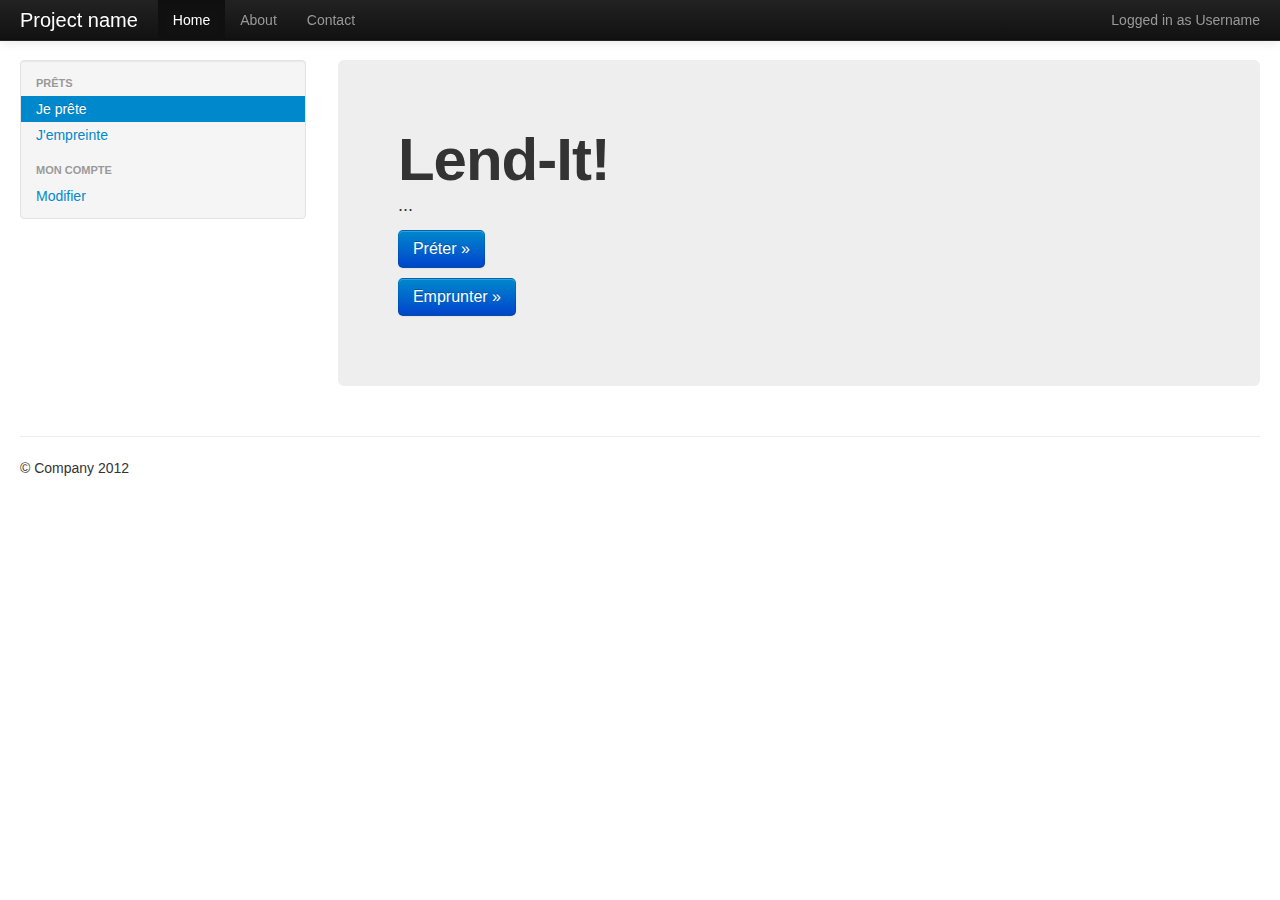
==== index.html @ d626d747 "update index to bootstrap." ====
<!DOCTYPE html>
<html lang="en">
  <head>
    <meta charset="utf-8">
    <title>Bootstrap, from Twitter</title>
    <meta name="viewport" content="width=device-width, initial-scale=1.0">
    <meta name="description" content="">
    <meta name="author" content="">

    <!-- Le styles -->
    <link href="bootstrap/css/bootstrap.min.css" rel="stylesheet">
    <style type="text/css">
      body {
        padding-top: 60px;
        padding-bottom: 40px;
      }
      .sidebar-nav {
        padding: 9px 0;
      }
    </style>
    <link href="bootstrap/css/bootstrap-responsive.min.css" rel="stylesheet">

    <!-- Le HTML5 shim, for IE6-8 support of HTML5 elements -->
    <!--[if lt IE 9]>
      <script src="http://html5shim.googlecode.com/svn/trunk/html5.js"></script>
    <![endif]-->

    <!-- Le fav and touch icons -->
<!--     <link rel="shortcut icon" href="bootstrap/ico/favicon.ico"> -->
<!--     <link rel="apple-touch-icon-precomposed" sizes="144x144" href="bootstrap/ico/apple-touch-icon-144-precomposed.png"> -->
<!--     <link rel="apple-touch-icon-precomposed" sizes="114x114" href="bootstrap/ico/apple-touch-icon-114-precomposed.png"> -->
<!--     <link rel="apple-touch-icon-precomposed" sizes="72x72" href="bootstrap/ico/apple-touch-icon-72-precomposed.png"> -->
<!--     <link rel="apple-touch-icon-precomposed" href="bootstrap/ico/apple-touch-icon-57-precomposed.png"> -->
  </head>

  <body>

    <div class="navbar navbar-inverse navbar-fixed-top">
      <div class="navbar-inner">
        <div class="container-fluid">
          <a class="btn btn-navbar" data-toggle="collapse" data-target=".nav-collapse">
            <span class="icon-bar"></span>
            <span class="icon-bar"></span>
            <span class="icon-bar"></span>
          </a>
          <a class="brand" href="#">Project name</a>
          <div class="nav-collapse collapse">
            <p class="navbar-text pull-right">
              Logged in as <a href="#" class="navbar-link">Username</a>
            </p>
            <ul class="nav">
              <li class="active"><a href="#">Home</a></li>
              <li><a href="#about">About</a></li>
              <li><a href="#contact">Contact</a></li>
            </ul>
          </div><!--/.nav-collapse -->
        </div>
      </div>
    </div>

    <div class="container-fluid">
      <div class="row-fluid">
        <div class="span3">
          <div class="well sidebar-nav">
            <ul class="nav nav-list">
              <li class="nav-header">Prêts</li>
              <li class="active"><a href="#">Je prête</a></li>
              <li><a href="#">J'empreinte</a></li>
              <li class="nav-header">Mon compte</li>
              <li><a href="#">Modifier</a></li>
            </ul>
          </div><!--/.well -->
        </div><!--/span-->
        <div class="span9">
          <div class="hero-unit">
            <h1>Lend-It!</h1>
            <p>...</p>
            <p><a class="btn btn-primary btn-large">Préter &raquo;</a></p>
            <p><a class="btn btn-primary btn-large">Emprunter &raquo;</a></p>
          </div>
        </div><!--/span-->
      </div><!--/row-->

      <hr>

      <footer>
        <p>&copy; Company 2012</p>
      </footer>

    </div><!--/.fluid-container-->

    <!-- Le javascript
    ================================================== -->
    <!-- Placed at the end of the document so the pages load faster -->
    <script src="bootstrap/js/jquery.min.js"></script>
    <script src="bootstrap/js/bootstrap.min.js"></script>

  </body>
</html>
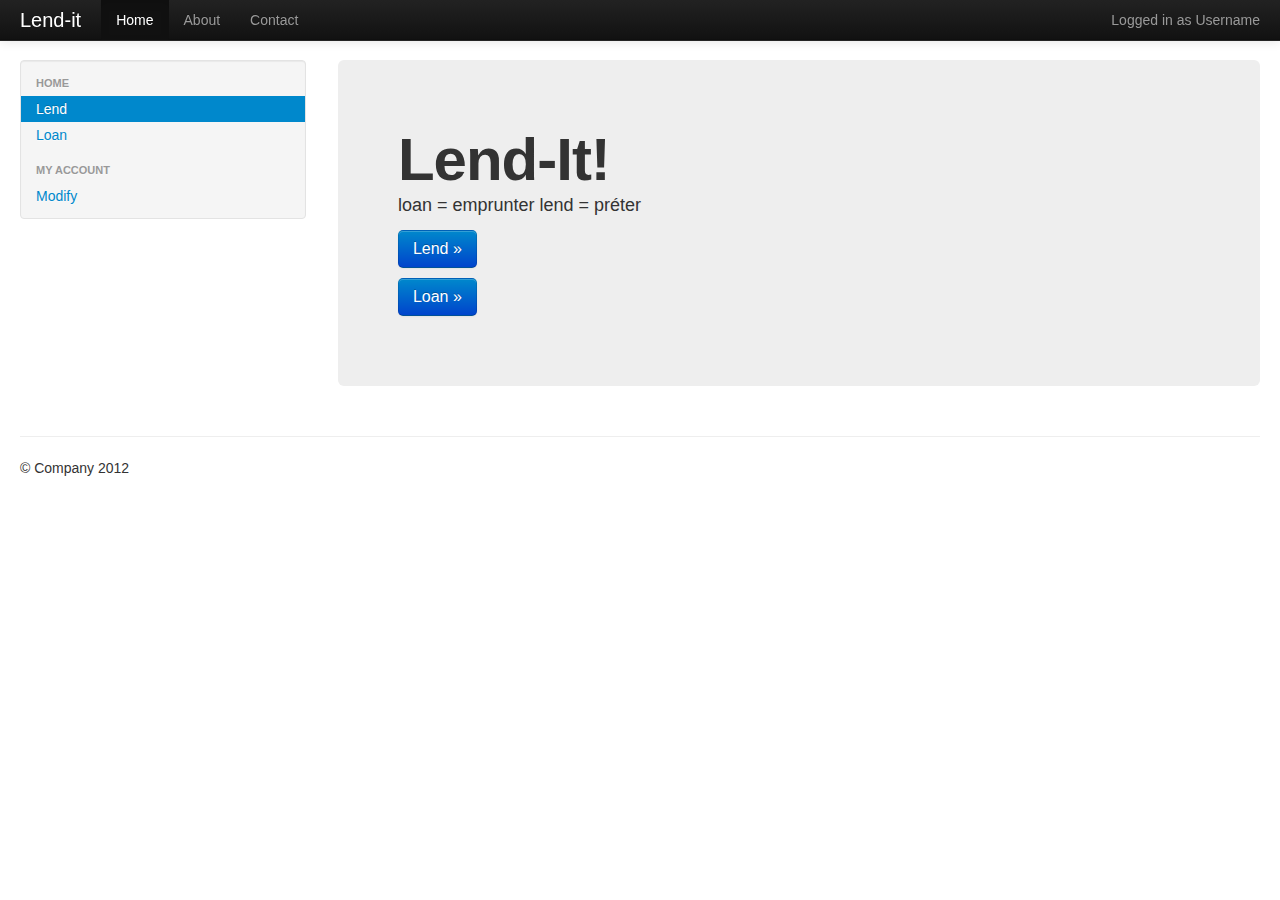
==== commit af2c7807: "goto english version." ====
--- a/index.html
+++ b/index.html
@@ -2,7 +2,7 @@
 <html lang="en">
   <head>
     <meta charset="utf-8">
-    <title>Bootstrap, from Twitter</title>
+    <title>Lend-It</title>
     <meta name="viewport" content="width=device-width, initial-scale=1.0">
     <meta name="description" content="">
     <meta name="author" content="">
@@ -43,7 +43,7 @@
             <span class="icon-bar"></span>
             <span class="icon-bar"></span>
           </a>
-          <a class="brand" href="#">Project name</a>
+          <a class="brand" href="#">Lend-it</a>
           <div class="nav-collapse collapse">
             <p class="navbar-text pull-right">
               Logged in as <a href="#" class="navbar-link">Username</a>
@@ -63,20 +63,23 @@
         <div class="span3">
           <div class="well sidebar-nav">
             <ul class="nav nav-list">
-              <li class="nav-header">Prêts</li>
-              <li class="active"><a href="#">Je prête</a></li>
-              <li><a href="#">J'empreinte</a></li>
-              <li class="nav-header">Mon compte</li>
-              <li><a href="#">Modifier</a></li>
+              <li class="nav-header">Home</li>
+              <li class="active"><a href="#">Lend</a></li>
+              <li><a href="#">Loan</a></li>
+              <li class="nav-header">My account</li>
+              <li><a href="#">Modify</a></li>
             </ul>
           </div><!--/.well -->
         </div><!--/span-->
         <div class="span9">
           <div class="hero-unit">
             <h1>Lend-It!</h1>
-            <p>...</p>
-            <p><a class="btn btn-primary btn-large">Préter &raquo;</a></p>
-            <p><a class="btn btn-primary btn-large">Emprunter &raquo;</a></p>
+            <p>
+            	loan = emprunter
+				lend = préter
+			</p>
+            <p><a class="btn btn-primary btn-large">Lend &raquo;</a></p>
+            <p><a class="btn btn-primary btn-large">Loan &raquo;</a></p>
           </div>
         </div><!--/span-->
       </div><!--/row-->
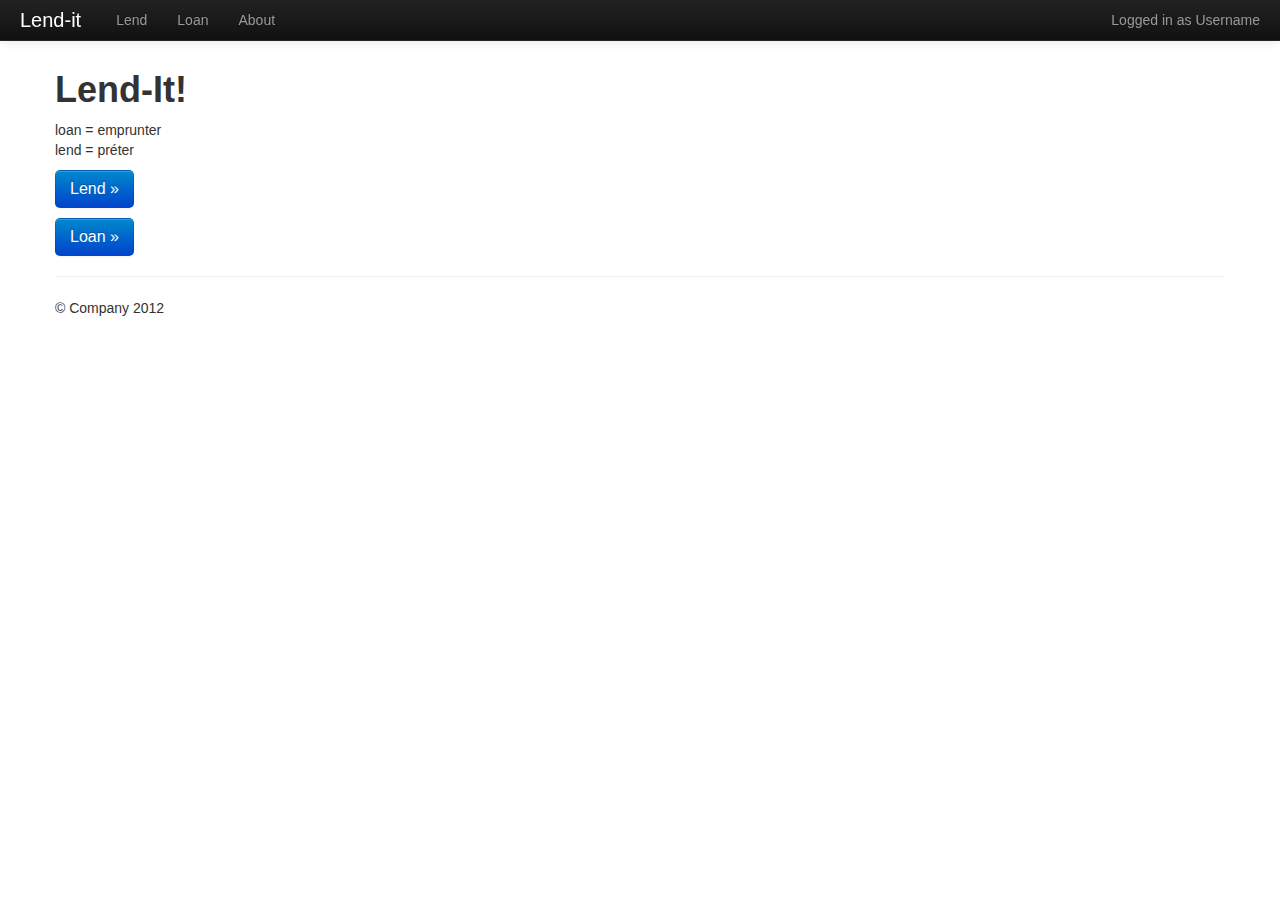
==== commit 6380e089: "put footer in other file" ====
--- a/index.html
+++ b/index.html
@@ -43,60 +43,45 @@
             <span class="icon-bar"></span>
             <span class="icon-bar"></span>
           </a>
-          <a class="brand" href="#">Lend-it</a>
+          <a class="brand" href="index.html">Lend-it</a>
           <div class="nav-collapse collapse">
             <p class="navbar-text pull-right">
               Logged in as <a href="#" class="navbar-link">Username</a>
             </p>
             <ul class="nav">
-              <li class="active"><a href="#">Home</a></li>
-              <li><a href="#about">About</a></li>
-              <li><a href="#contact">Contact</a></li>
+              <li><a href="lend.html">Lend</a></li>
+              <li><a href="loan.html">Loan</a></li>
+              <li><a href="about.html">About</a></li>
             </ul>
           </div><!--/.nav-collapse -->
         </div>
       </div>
     </div>
+    
+    <div class="container">
 
-    <div class="container-fluid">
-      <div class="row-fluid">
-        <div class="span3">
-          <div class="well sidebar-nav">
-            <ul class="nav nav-list">
-              <li class="nav-header">Home</li>
-              <li class="active"><a href="#">Lend</a></li>
-              <li><a href="#">Loan</a></li>
-              <li class="nav-header">My account</li>
-              <li><a href="#">Modify</a></li>
-            </ul>
-          </div><!--/.well -->
-        </div><!--/span-->
-        <div class="span9">
-          <div class="hero-unit">
-            <h1>Lend-It!</h1>
-            <p>
-            	loan = emprunter
-				lend = préter
-			</p>
-            <p><a class="btn btn-primary btn-large">Lend &raquo;</a></p>
-            <p><a class="btn btn-primary btn-large">Loan &raquo;</a></p>
-          </div>
-        </div><!--/span-->
-      </div><!--/row-->
-
-      <hr>
-
-      <footer>
-        <p>&copy; Company 2012</p>
-      </footer>
-
-    </div><!--/.fluid-container-->
+      <h1>Lend-It!</h1>
+      <p>
+        loan = emprunter<br />
+        lend = préter
+      </p>
+      <p><a class="btn btn-primary btn-large">Lend &raquo;</a></p>
+      <p><a class="btn btn-primary btn-large">Loan &raquo;</a></p>
+      
+      <div id="footer"></div>
+      
+    </div> <!-- /container -->
 
     <!-- Le javascript
     ================================================== -->
     <!-- Placed at the end of the document so the pages load faster -->
     <script src="bootstrap/js/jquery.min.js"></script>
     <script src="bootstrap/js/bootstrap.min.js"></script>
+    <script>
+    $(document).ready(function(){
+		$('#footer').load('footer.html');
+    });
+    </script>
 
   </body>
 </html>
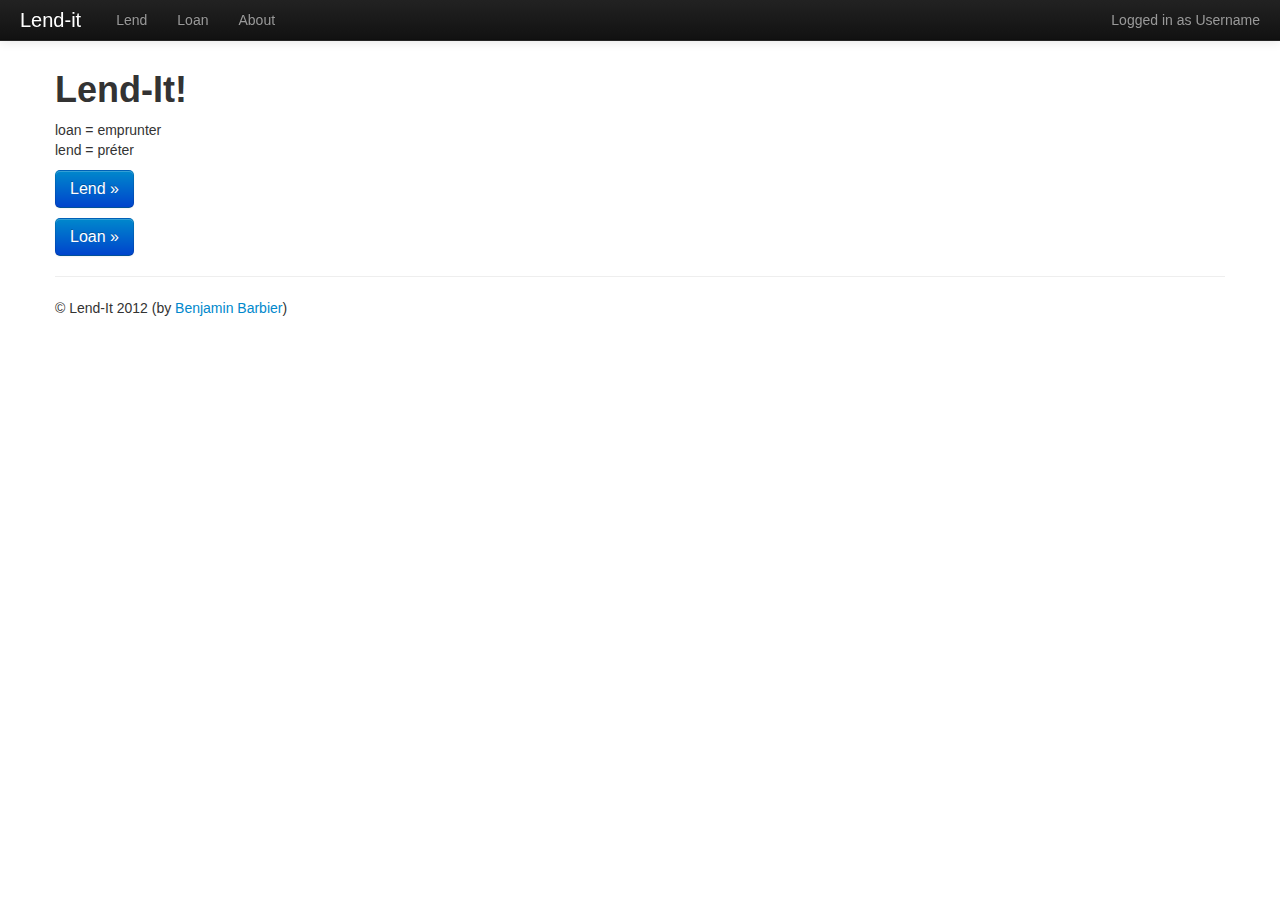
==== commit 5e06acf8: "move libs and files" ====
--- a/index.html
+++ b/index.html
@@ -8,7 +8,7 @@
     <meta name="author" content="">
 
     <!-- Le styles -->
-    <link href="bootstrap/css/bootstrap.min.css" rel="stylesheet">
+    <link href="lib/bootstrap/css/bootstrap.min.css" rel="stylesheet">
     <style type="text/css">
       body {
         padding-top: 60px;
@@ -18,7 +18,7 @@
         padding: 9px 0;
       }
     </style>
-    <link href="bootstrap/css/bootstrap-responsive.min.css" rel="stylesheet">
+    <link href="lib/bootstrap/css/bootstrap-responsive.min.css" rel="stylesheet">
 
     <!-- Le HTML5 shim, for IE6-8 support of HTML5 elements -->
     <!--[if lt IE 9]>
@@ -26,38 +26,17 @@
     <![endif]-->
 
     <!-- Le fav and touch icons -->
-<!--     <link rel="shortcut icon" href="bootstrap/ico/favicon.ico"> -->
-<!--     <link rel="apple-touch-icon-precomposed" sizes="144x144" href="bootstrap/ico/apple-touch-icon-144-precomposed.png"> -->
-<!--     <link rel="apple-touch-icon-precomposed" sizes="114x114" href="bootstrap/ico/apple-touch-icon-114-precomposed.png"> -->
-<!--     <link rel="apple-touch-icon-precomposed" sizes="72x72" href="bootstrap/ico/apple-touch-icon-72-precomposed.png"> -->
-<!--     <link rel="apple-touch-icon-precomposed" href="bootstrap/ico/apple-touch-icon-57-precomposed.png"> -->
+<!--     <link rel="shortcut icon" href="lib/bootstrap/ico/favicon.ico"> -->
+<!--     <link rel="apple-touch-icon-precomposed" sizes="144x144" href="lib/bootstrap/ico/apple-touch-icon-144-precomposed.png"> -->
+<!--     <link rel="apple-touch-icon-precomposed" sizes="114x114" href="lib/bootstrap/ico/apple-touch-icon-114-precomposed.png"> -->
+<!--     <link rel="apple-touch-icon-precomposed" sizes="72x72" href="lib/bootstrap/ico/apple-touch-icon-72-precomposed.png"> -->
+<!--     <link rel="apple-touch-icon-precomposed" href="lib/bootstrap/ico/apple-touch-icon-57-precomposed.png"> -->
   </head>
 
   <body>
+  
+	<div id="header"></div>
 
-    <div class="navbar navbar-inverse navbar-fixed-top">
-      <div class="navbar-inner">
-        <div class="container-fluid">
-          <a class="btn btn-navbar" data-toggle="collapse" data-target=".nav-collapse">
-            <span class="icon-bar"></span>
-            <span class="icon-bar"></span>
-            <span class="icon-bar"></span>
-          </a>
-          <a class="brand" href="index.html">Lend-it</a>
-          <div class="nav-collapse collapse">
-            <p class="navbar-text pull-right">
-              Logged in as <a href="#" class="navbar-link">Username</a>
-            </p>
-            <ul class="nav">
-              <li><a href="lend.html">Lend</a></li>
-              <li><a href="loan.html">Loan</a></li>
-              <li><a href="about.html">About</a></li>
-            </ul>
-          </div><!--/.nav-collapse -->
-        </div>
-      </div>
-    </div>
-    
     <div class="container">
 
       <h1>Lend-It!</h1>
@@ -75,13 +54,15 @@
     <!-- Le javascript
     ================================================== -->
     <!-- Placed at the end of the document so the pages load faster -->
-    <script src="bootstrap/js/jquery.min.js"></script>
-    <script src="bootstrap/js/bootstrap.min.js"></script>
+    <script src="lib/bootstrap/js/jquery.min.js"></script>
+    <script src="lib/bootstrap/js/bootstrap.min.js"></script>
     <script>
     $(document).ready(function(){
-		$('#footer').load('footer.html');
+		$('#header').load('header.inc.html');
+		$('#footer').load('footer.inc.html');
     });
     </script>
 
+
   </body>
 </html>
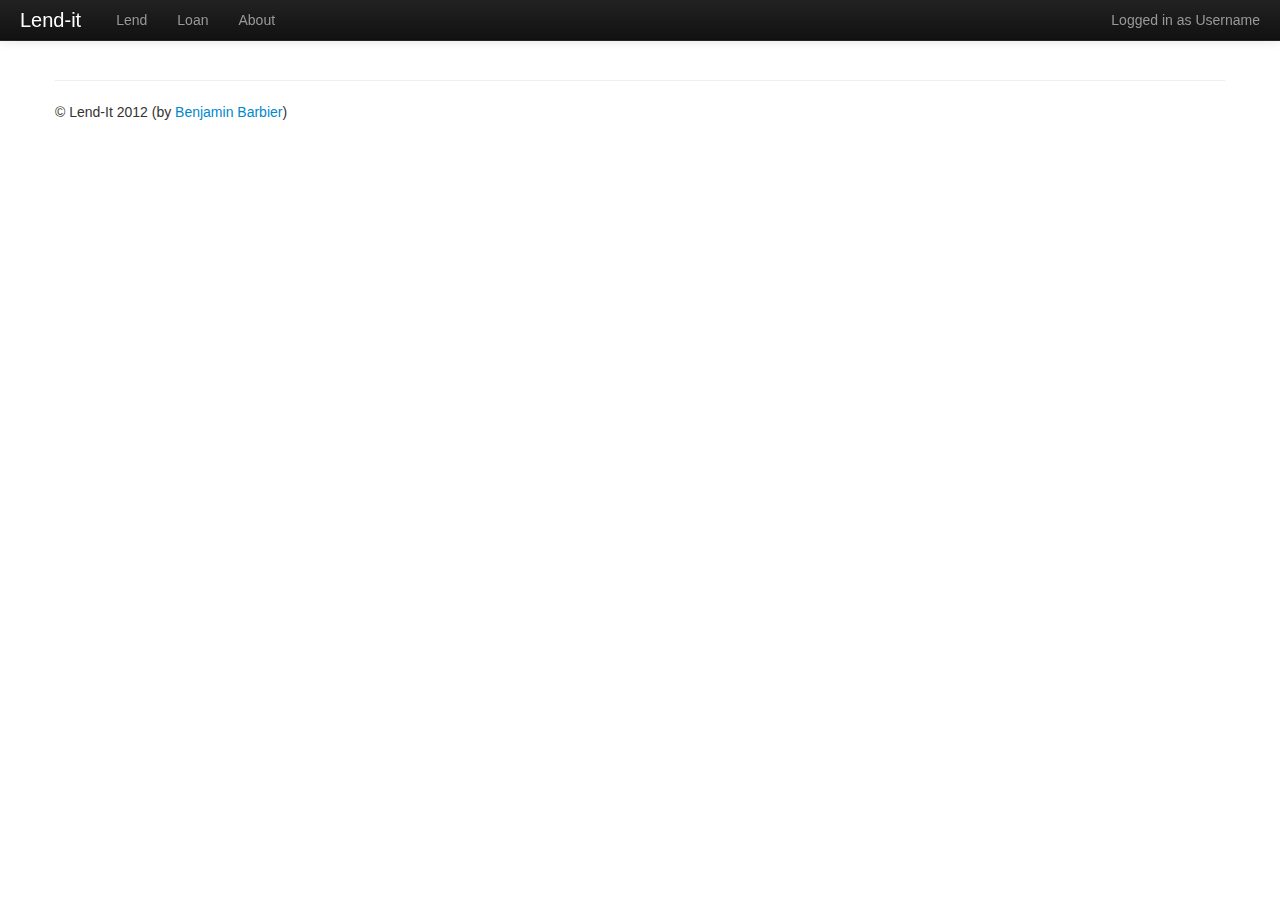
==== commit c8bbe391: "Manage IHM with "ngView" and "$route"." ====
--- a/index.html
+++ b/index.html
@@ -1,5 +1,5 @@
 <!DOCTYPE html>
-<html lang="en">
+<html lang="en" ng-app="LendIt">
   <head>
     <meta charset="utf-8">
     <title>Lend-It</title>
@@ -17,8 +17,15 @@
       .sidebar-nav {
         padding: 9px 0;
       }
+     .form-horizontal .control-label {
+        width: 70px;
+      }
+      .form-horizontal .controls {
+        margin-left: 80px;
+      }
     </style>
     <link href="lib/bootstrap/css/bootstrap-responsive.min.css" rel="stylesheet">
+    <link href="lib/bootstrap/datepicker/css/datepicker.css" rel="stylesheet"> 
 
     <!-- Le HTML5 shim, for IE6-8 support of HTML5 elements -->
     <!--[if lt IE 9]>
@@ -34,21 +41,40 @@
   </head>
 
   <body>
-  
-	<div id="header"></div>
+
+    <div class="navbar navbar-inverse navbar-fixed-top">
+      <div class="navbar-inner">
+        <div class="container-fluid">
+          <a class="btn btn-navbar" data-toggle="collapse" data-target=".nav-collapse">
+            <span class="icon-bar"></span> 
+            <span class="icon-bar"></span> 
+            <span class="icon-bar"></span>
+          </a> 
+          <a class="brand" href="#Home">Lend-it</a>
+          <div class="nav-collapse collapse">
+            <p class="navbar-text pull-right">
+              Logged in as <a href="#" class="navbar-link">Username</a>
+            </p>
+            <ul class="nav">
+              <li id="lendLink"><a href="#Lend">Lend</a></li>
+              <li id="loanLink"><a href="#Loan">Loan</a></li>
+              <li id="aboutLink"><a href="#About">About</a></li>
+            </ul>
+          </div>
+          <!--/.nav-collapse -->
+        </div>
+      </div>
+    </div>
 
     <div class="container">
 
-      <h1>Lend-It!</h1>
-      <p>
-        loan = emprunter<br />
-        lend = préter
-      </p>
-      <p><a class="btn btn-primary btn-large">Lend &raquo;</a></p>
-      <p><a class="btn btn-primary btn-large">Loan &raquo;</a></p>
-      
-      <div id="footer"></div>
-      
+      <div ng-view></div>
+
+      <hr />
+      <footer>
+        <p>&copy; Lend-It 2012 (by <a href="https://github.com/Agent-22" target="_blank">Benjamin Barbier</a>)</p>
+      </footer>
+
     </div> <!-- /container -->
 
     <!-- Le javascript
@@ -56,13 +82,12 @@
     <!-- Placed at the end of the document so the pages load faster -->
     <script src="lib/bootstrap/js/jquery.min.js"></script>
     <script src="lib/bootstrap/js/bootstrap.min.js"></script>
-    <script>
-    $(document).ready(function(){
-		$('#header').load('header.inc.html');
-		$('#footer').load('footer.inc.html');
-    });
-    </script>
-
-
+    <script src="lib/bootstrap/js/LendIt-update.js"></script>
+    <script src="lib/bootstrap/datepicker/js/bootstrap-datepicker.js"></script>
+    <script src="lib/angular/angular.min.js"></script>
+    <script src="lib/angular/angular-resource.min.js"></script>
+    <script src="js/app.js"></script>
+    <script src="js/services.js"></script>
+    <script src="js/controllers.js"></script>
   </body>
 </html>
--- a/lib/bootstrap/datepicker/css/datepicker.css
+++ b/lib/bootstrap/datepicker/css/datepicker.css
@@ -0,0 +1,10 @@
+ /*
+	Datepicker for Bootstrap
+	Copyright 2012 Stefan Petre
+	Licensed under the Apache License v2.0
+	http://www.apache.org/licenses/LICENSE-2.0
+*/
+ .datepicker { top: 0; left: 0; padding: 4px; margin-top: 1px; -webkit-border-radius: 4px; -moz-border-radius: 4px; border-radius: 4px; /*.dow { border-top: 1px solid #ddd !important; }*/ } .datepicker:before { content: ''; display: inline-block; border-left: 7px solid transparent; border-right: 7px solid transparent; border-bottom: 7px solid #ccc; border-bottom-color: rgba(0, 0, 0, 0.2); position: absolute; top: -7px; left: 6px; } .datepicker:after { content: ''; display: inline-block; border-left: 6px solid transparent; border-right: 6px solid transparent; border-bottom: 6px solid #ffffff; position: absolute; top: -6px; left: 7px; } .datepicker > div { display: none; } .datepicker table { width: 100%; margin: 0; } .datepicker td, .datepicker th { text-align: center; width: 20px; height: 20px; -webkit-border-radius: 4px; -moz-border-radius: 4px; border-radius: 4px; } .datepicker td.day:hover { background: #eeeeee; cursor: pointer; } .datepicker td.old, .datepicker td.new { color: #999999; } .datepicker td.active, .datepicker td.active:hover { background-color: #006dcc; background-image: -moz-linear-gradient(top, #0088cc, #0044cc); background-image: -ms-linear-gradient(top, #0088cc, #0044cc); background-image: -webkit-gradient(linear, 0 0, 0 100%, from(#0088cc), to(#0044cc)); background-image: -webkit-linear-gradient(top, #0088cc, #0044cc); background-image: -o-linear-gradient(top, #0088cc, #0044cc); background-image: linear-gradient(top, #0088cc, #0044cc); background-repeat: repeat-x; filter: progid:DXImageTransform.Microsoft.gradient(startColorstr='#0088cc', endColorstr='#0044cc', GradientType=0); border-color: #0044cc #0044cc #002a80; border-color: rgba(0, 0, 0, 0.1) rgba(0, 0, 0, 0.1) rgba(0, 0, 0, 0.25); filter: progid:DXImageTransform.Microsoft.gradient(enabled = false); color: #fff; text-shadow: 0 -1px 0 rgba(0, 0, 0, 0.25); } .datepicker td.active:hover, .datepicker td.active:hover:hover, .datepicker td.active:active, .datepicker td.active:hover:active, .datepicker td.active.active, .datepicker td.active:hover.active, .datepicker td.active.disabled, .datepicker td.active:hover.disabled, .datepicker td.active[disabled], .datepicker td.active:hover[disabled] { background-color: #0044cc; } .datepicker td.active:active, .datepicker td.active:hover:active, .datepicker td.active.active, .datepicker td.active:hover.active { background-color: #003399 \9; } .datepicker td span { display: block; width: 47px; height: 54px; line-height: 54px; float: left; margin: 2px; cursor: pointer; -webkit-border-radius: 4px; -moz-border-radius: 4px; border-radius: 4px; } .datepicker td span:hover { background: #eeeeee; } .datepicker td span.active { background-color: #006dcc; background-image: -moz-linear-gradient(top, #0088cc, #0044cc); background-image: -ms-linear-gradient(top, #0088cc, #0044cc); background-image: -webkit-gradient(linear, 0 0, 0 100%, from(#0088cc), to(#0044cc)); background-image: -webkit-linear-gradient(top, #0088cc, #0044cc); background-image: -o-linear-gradient(top, #0088cc, #0044cc); background-image: linear-gradient(top, #0088cc, #0044cc); background-repeat: repeat-x; filter: progid:DXImageTransform.Microsoft.gradient(startColorstr='#0088cc', endColorstr='#0044cc', GradientType=0); border-color: #0044cc #0044cc #002a80; border-color: rgba(0, 0, 0, 0.1) rgba(0, 0, 0, 0.1) rgba(0, 0, 0, 0.25); filter: progid:DXImageTransform.Microsoft.gradient(enabled = false); color: #fff; text-shadow: 0 -1px 0 rgba(0, 0, 0, 0.25); } .datepicker td span.active:hover, .datepicker td span.active:active, .datepicker td span.active.active, .datepicker td span.active.disabled, .datepicker td span.active[disabled] { background-color: #0044cc; } .datepicker td span.active:active, .datepicker td span.active.active { background-color: #003399 \9; } .datepicker td span.old { color: #999999; } .datepicker th.switch { width: 145px; } .datepicker th.next, .datepicker th.prev { font-size: 19.5px; } .datepicker thead tr:first-child th { cursor: pointer; } .datepicker thead tr:first-child th:hover { background: #eeeeee; } .input-append.date .add-on i, .input-prepend.date .add-on i { display: block; cursor: pointer; width: 16px; height: 16px; }
+ 
+ /* Added by Agent-22 */
+ .datepicker { z-index: 1050; }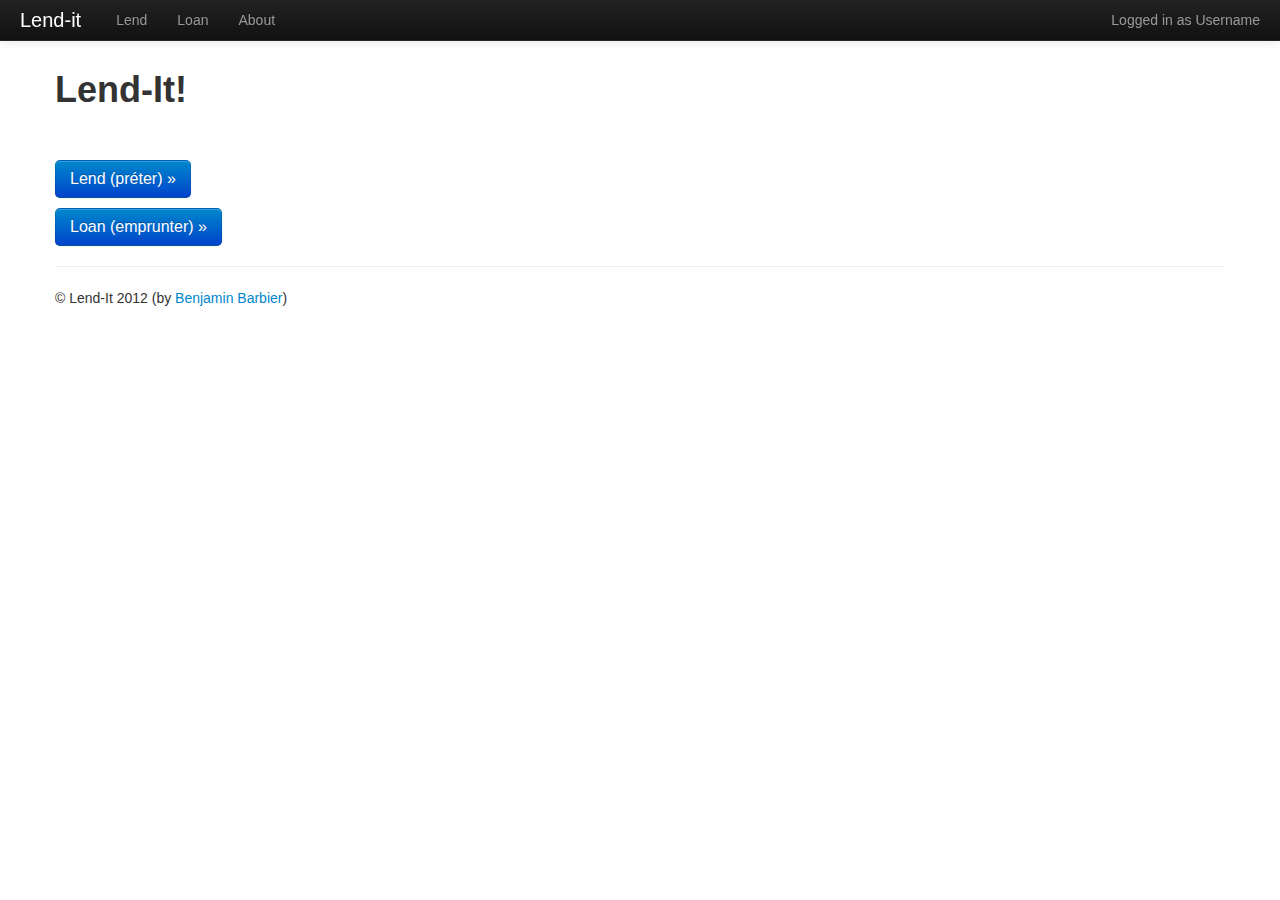
==== commit 5bb75d0a: "Extract parameters + fix calendar POST & ADD" ====
--- a/index.html
+++ b/index.html
@@ -89,5 +89,6 @@
     <script src="js/app.js"></script>
     <script src="js/services.js"></script>
     <script src="js/controllers.js"></script>
+    <script src="js/parameters.js"></script>
   </body>
 </html>
